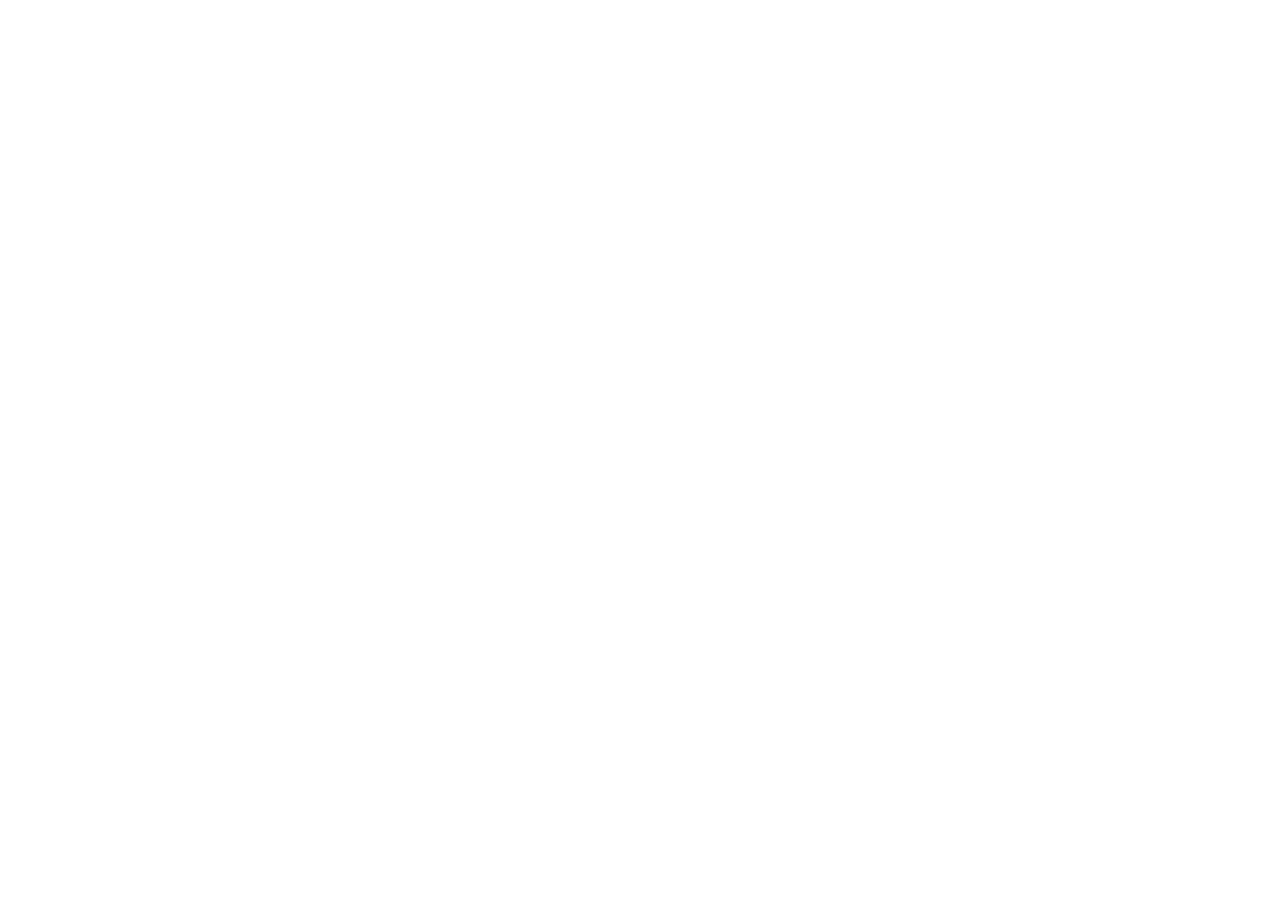
==== wwr130 project /index.html @ f5106b9e "Site Plan wwr" ====
<!DOCTYPE html>
<html lang="en">
<head>
    <meta charset="UTF-8">
    <meta http-equiv="X-UA-Compatible" content="IE=edge">
    <meta name="viewport" content="width=device-width, initial-scale=1.0">
    <title>Document</title>
</head>
<body>
    
</body>
</html>
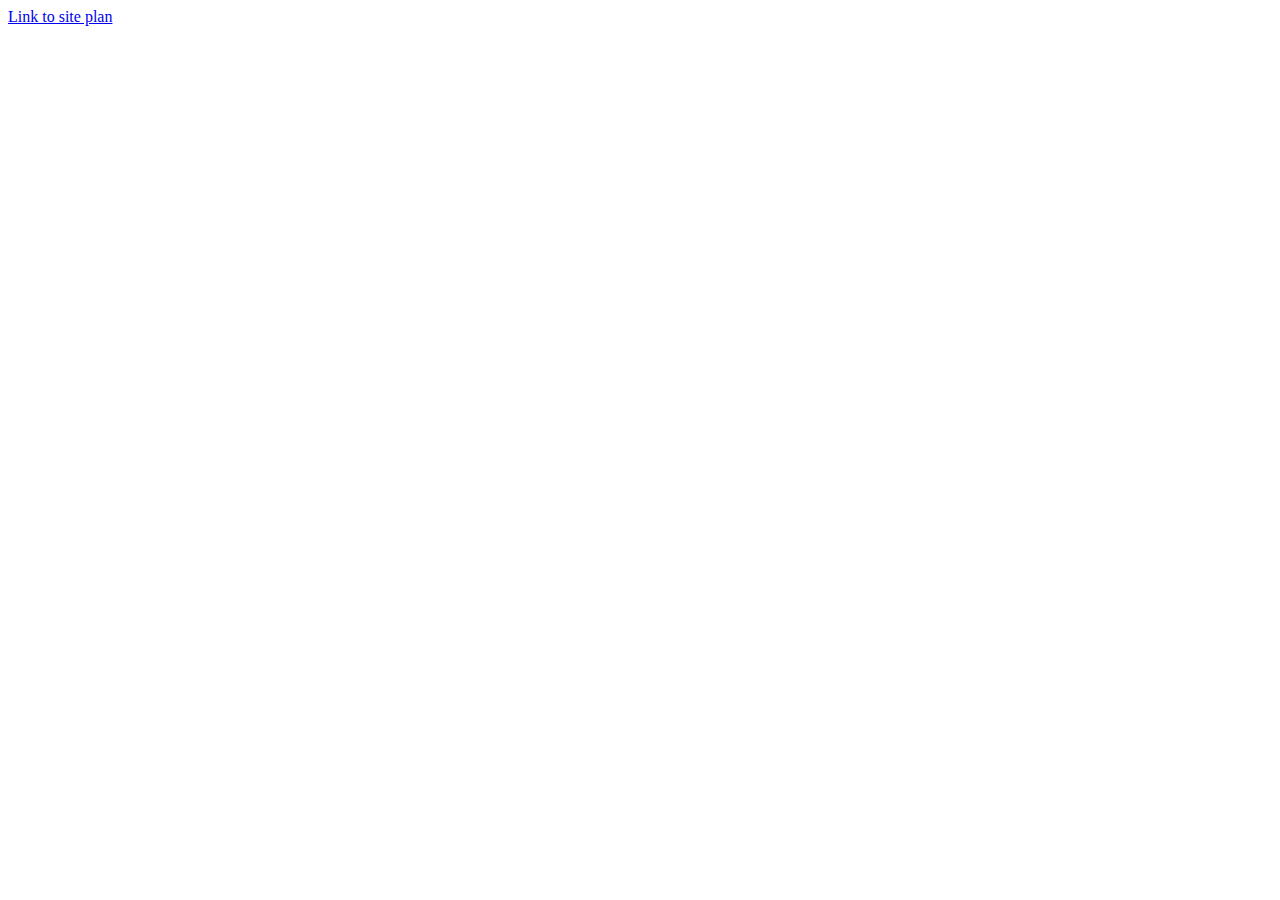
==== commit 21a600e9: "Site plan 1" ====
--- a/wwr130 project /index.html
+++ b/wwr130 project /index.html
@@ -7,6 +7,6 @@
     <title>Document</title>
 </head>
 <body>
-    
+    <a href="./site-plan-rafting.html">Link to site plan</a>
 </body>
 </html>